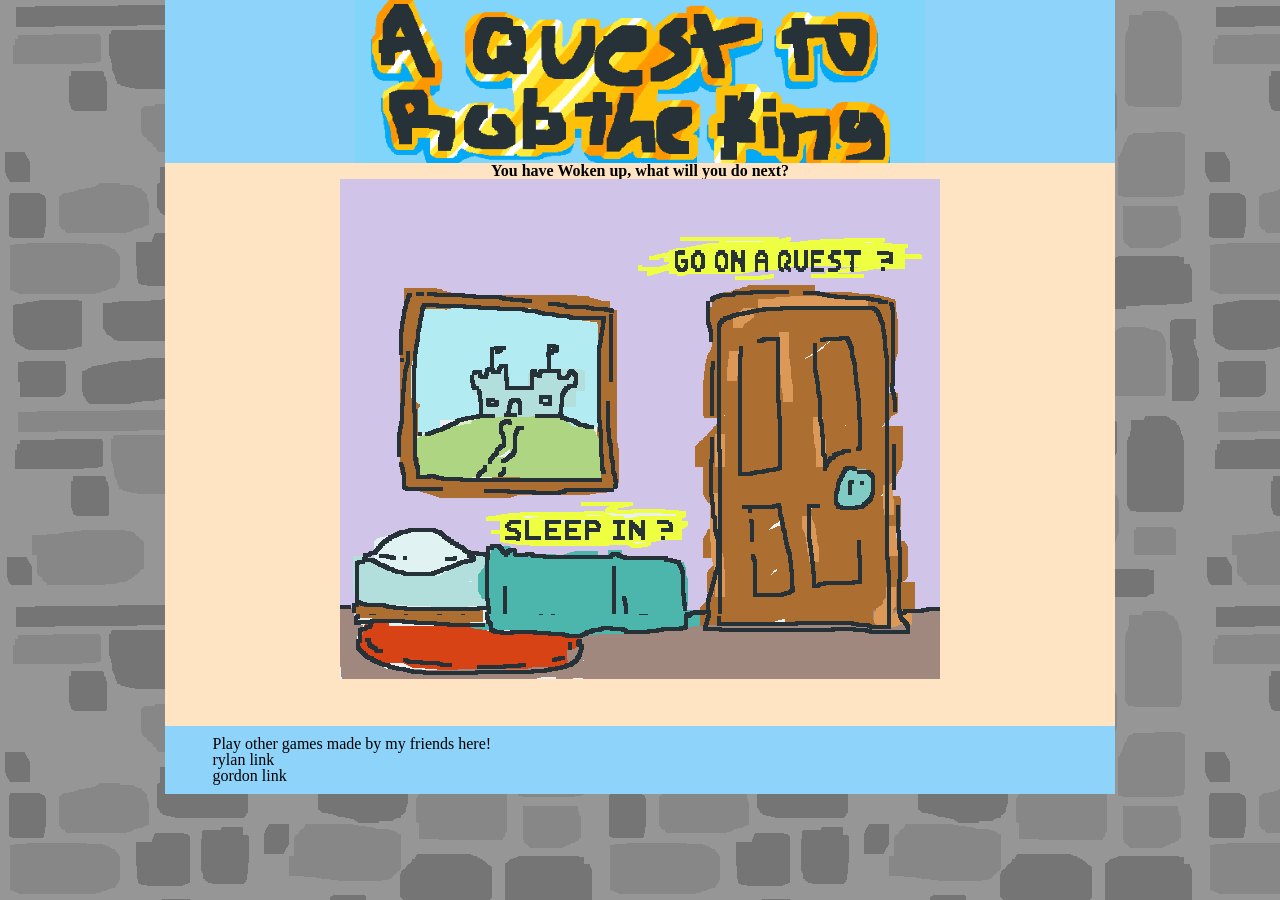
==== html/bedroom.html @ 31148065 "frst commit" ====
<!DOCTYPE html>
<html>

<head>
<!--
    fist ctc project
    A Quest To Rob The King

    scene 1 (bedroom):
    Author: Noah Lorenz
    Date: 9/29/26

    filename: bedroom.html
-->

<meta charset="utf-8" />
<title>A Quest To Rob The King</title>
<link href="../css/reset.css" rel="stylesheet" />
<link href="../css/styles1.css" rel="stylesheet" />

</head>

<body>
    <header>
        <img src="../scenes/title.png" alt="game header"/>

    </header>

    <article>
        <h1>You have Woken up,
            what will you do next?
        </h1>
    <img src="../scenes/bedroom.png" alt="first decision" usemap="#scene_map"/>
        
    <map name="scene_map">
            <area shape="rect" coords="13, 332, 354, 455" href="../html/sleep.html" alt="to sleep" />
            <area shape="rect" coords="354, 55, 579, 449" href="../html/map.html" alt="where go?" />
            </map>


    </article>

<footer>
        <p>Play other games made by my friends here! </p>
        <p>rylan link</p>
        <p>gordon link</p>


    </footer>

</body>





</html>
---- css/styles1.css ----
@charset "utf-8";

/*
    general layout of all pages
*/

/* figure bow styles */
figure {
   
}
/* article */
 html {
    background-image: url(../scenes/bg_bricks.png) ;
 }
 body {
    background-color: bisque;
    margin-left: auto;
    margin-right: auto;
    width: 950px;
 }

 header {    
    background-color: #8ed3f9;    
 }
 
 header img {
    display: block;
    margin-left: auto;
    margin-right: auto;
    width: 60%;
 }

 body img, h1, h2 {
    text-align: center;
    display: block;
    margin-left: auto;
    margin-right: auto;
 }
 p#controls {
    margin-left: 30%;
 }
 p {
    margin-left: 5%;
    margin-right: 5%;
 }
 footer {
    display: block;
    background-color: #8ed3f9;
    margin-top: 5%;
    padding-top: 10px;
    padding-bottom: 10px;
 }
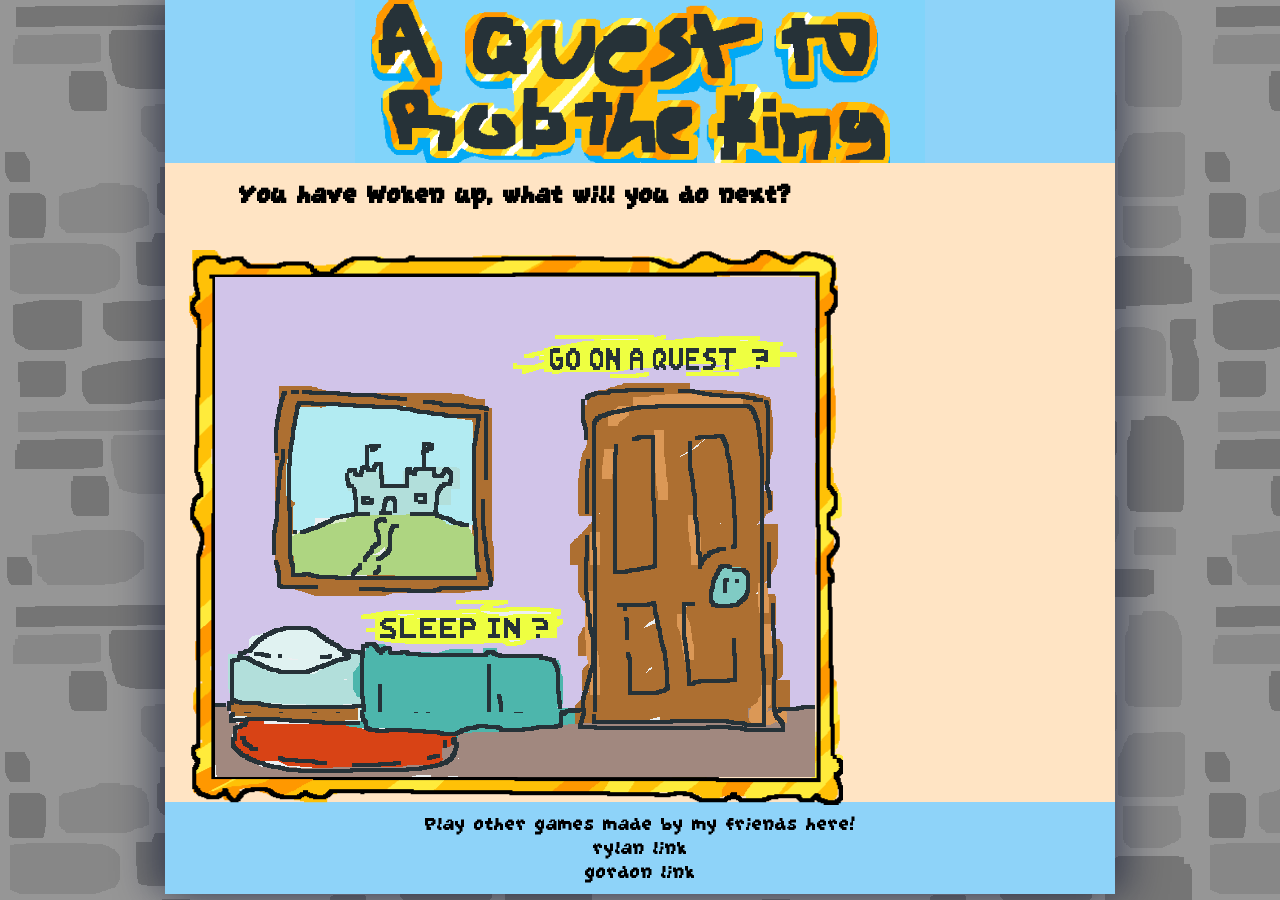
==== commit b6bbca85: "fix frames, add style" ====
--- a/html/bedroom.html
+++ b/html/bedroom.html
@@ -22,19 +22,21 @@
 
 <body>
     <header>
-        <img src="../scenes/title.png" alt="game header"/>
+        <a href="../index.html"> <img src="../scenes/title.png" alt="game header"/> </a>
 
     </header>
 
     <article>
-        <h1>You have Woken up,
+        <h2>
+            You have Woken up,
             what will you do next?
-        </h1>
+        </h2>
+
     <img src="../scenes/bedroom.png" alt="first decision" usemap="#scene_map"/>
         
     <map name="scene_map">
-            <area shape="rect" coords="13, 332, 354, 455" href="../html/sleep.html" alt="to sleep" />
-            <area shape="rect" coords="354, 55, 579, 449" href="../html/map.html" alt="where go?" />
+            <area shape="rect" coords="67, 379, 396, 506" href="../html/sleep.html" alt="to sleep" />
+            <area shape="rect" coords="410, 102,623, 507" href="../html/map.html" alt="where go?" />
             </map>
 
 
--- a/css/styles1.css
+++ b/css/styles1.css
@@ -1,14 +1,17 @@
 @charset "utf-8";
-
+@font-face{
+   font-family: "grape";
+   src: url(../fonts/GrapeSoda.ttf);
+}
 /*
     general layout of all pages
 */
 
-/* figure bow styles */
-figure {
-   
-}
-/* article */
+
+  
+
+
+
  html {
     background-image: url(../scenes/bg_bricks.png) ;
  }
@@ -17,6 +20,10 @@
     margin-left: auto;
     margin-right: auto;
     width: 950px;
+     box-shadow: rgba(0, 12, 44, 0.4) 15px 0px 35px,
+               rgba(0, 12, 44, 0.4) -15px 0px 35px;
+   font-family: "grape";
+   
  }
 
  header {    
@@ -30,24 +37,54 @@
     width: 60%;
  }
 
- body img, h1, h2 {
+ h1 {
+   font-size: 3.5em;
+   font-family: "grape";
+   color: rgb(223, 171, 0);     
+ }
+h2 {
+   font-size: 2em;
+   font-family: "grape";
+ }
+ img, h2, h1, a {
     text-align: center;
     display: block;
     margin-left: auto;
     margin-right: auto;
+    line-height: 200%;
  }
- p#controls {
-    margin-left: 30%;
- }
+ 
+ 
  p {
     margin-left: 5%;
     margin-right: 5%;
+    font-size: 1.5em;
+ }
+ 
+ article>p {
+   color: rgb(107, 64, 10);
  }
  footer {
     display: block;
     background-color: #8ed3f9;
-    margin-top: 5%;
+    margin-top: -25px;
     padding-top: 10px;
     padding-bottom: 10px;
+    text-align: center;
  }
+ article {
+   clear: both;
+   content: '';
+   display: table;
+ }
+article>img#coin {
+   float: right ;
+   width: 20%;
+}
+ul#click{
+   padding-left: 460px;
+   list-style-image: url(../scenes/Leftclick_icon.png);
+   font-size: 25px;
+}
+ 
  
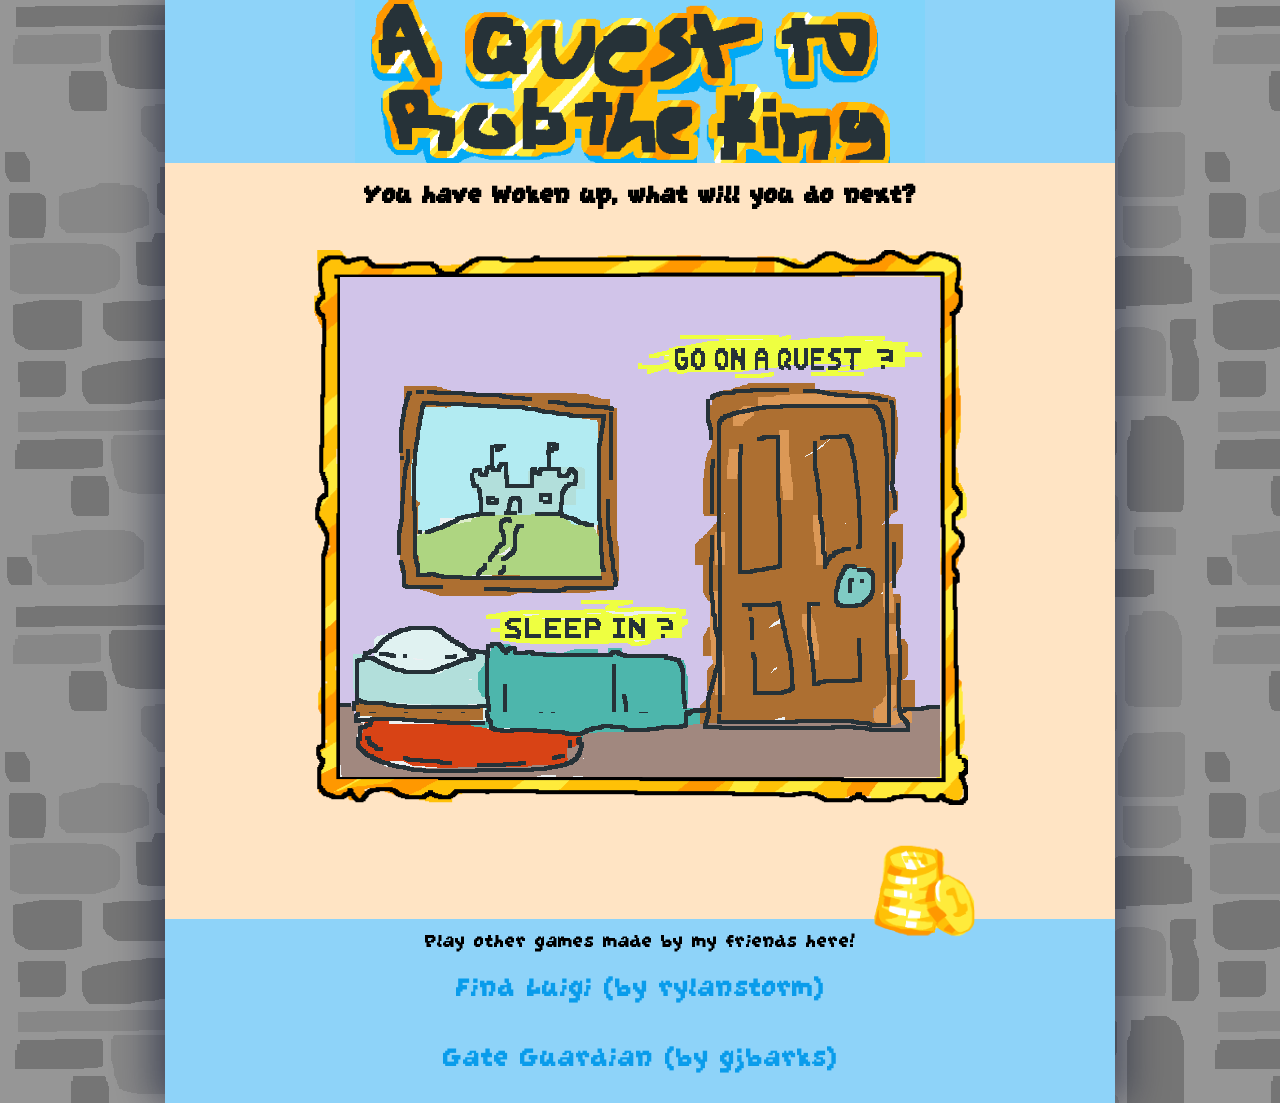
==== commit fe187242: "finish game" ====
--- a/html/bedroom.html
+++ b/html/bedroom.html
@@ -38,14 +38,15 @@
             <area shape="rect" coords="67, 379, 396, 506" href="../html/sleep.html" alt="to sleep" />
             <area shape="rect" coords="410, 102,623, 507" href="../html/map.html" alt="where go?" />
             </map>
-
+<img id="coin" src="../scenes/coin.png" alt="coin">
 
     </article>
 
 <footer>
         <p>Play other games made by my friends here! </p>
-        <p>rylan link</p>
-        <p>gordon link</p>
+                    <p><a href="https://rylanstorm.github.io/Find-Luigi/">Find Luigi (by rylanstorm)</a></p>
+
+           <p><a href="https://gjbarks.github.io/gate_guardian/">Gate Guardian (by gjbarks)</a></p>
 
 
     </footer>
--- a/css/styles1.css
+++ b/css/styles1.css
@@ -46,7 +46,28 @@
    font-size: 2em;
    font-family: "grape";
  }
- img, h2, h1, a {
+
+ a{
+   display: contents;
+   text-align: center;
+    margin-left: auto;
+    margin-right: auto;
+    line-height: 200%;
+    color:#099ceb;
+    font-size: 35px;
+    text-decoration: none;
+ }
+ a:hover{
+   display: contents;
+   text-align: center;
+    margin-left: auto;
+    margin-right: auto;
+    line-height: 200%;
+    color:#ffc21c;
+    font-size: 35px;
+    text-decoration: none;
+ }
+ article, img, h2, h1, a {
     text-align: center;
     display: block;
     margin-left: auto;
@@ -72,6 +93,7 @@
     padding-bottom: 10px;
     text-align: center;
  }
+ 
  article {
    clear: both;
    content: '';
@@ -82,9 +104,12 @@
    width: 20%;
 }
 ul#click{
-   padding-left: 460px;
    list-style-image: url(../scenes/Leftclick_icon.png);
    font-size: 25px;
 }
+
+li {
+ list-style-position: inside;
+}
  
  
